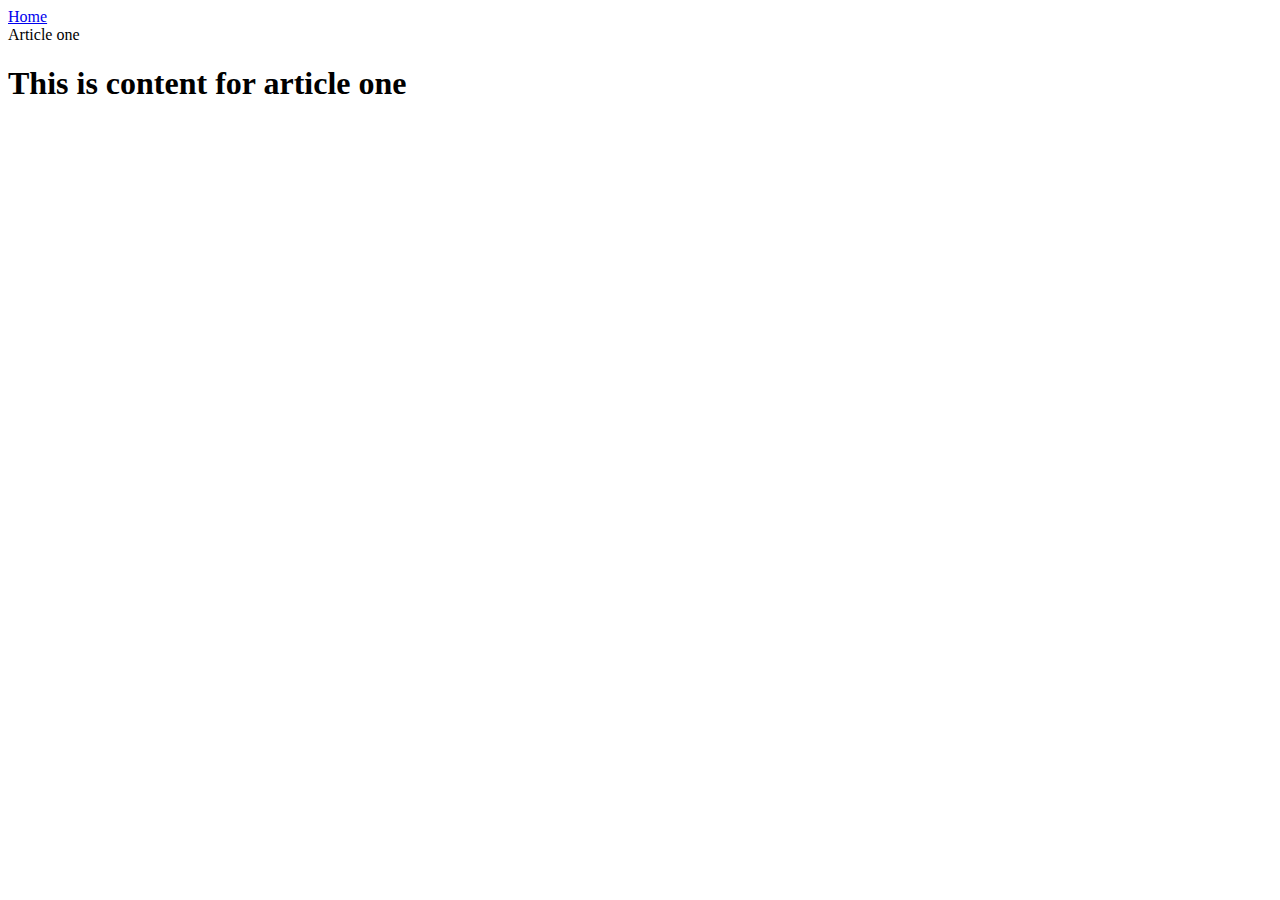
==== ui/article-one.html @ b7307e3f "[imad-console] Updates ui/article-one.html" ====
<html>
    <head>
        <title>
            Article one
        </title>
        </head>
        <body>
            <div>
                <a href="/">Home</a>
            </div>
            <div>
                Article one
            </div>
            <div>
                <h1>This is content for article one</h1>
            </div>
            
        </body>
    
</html>
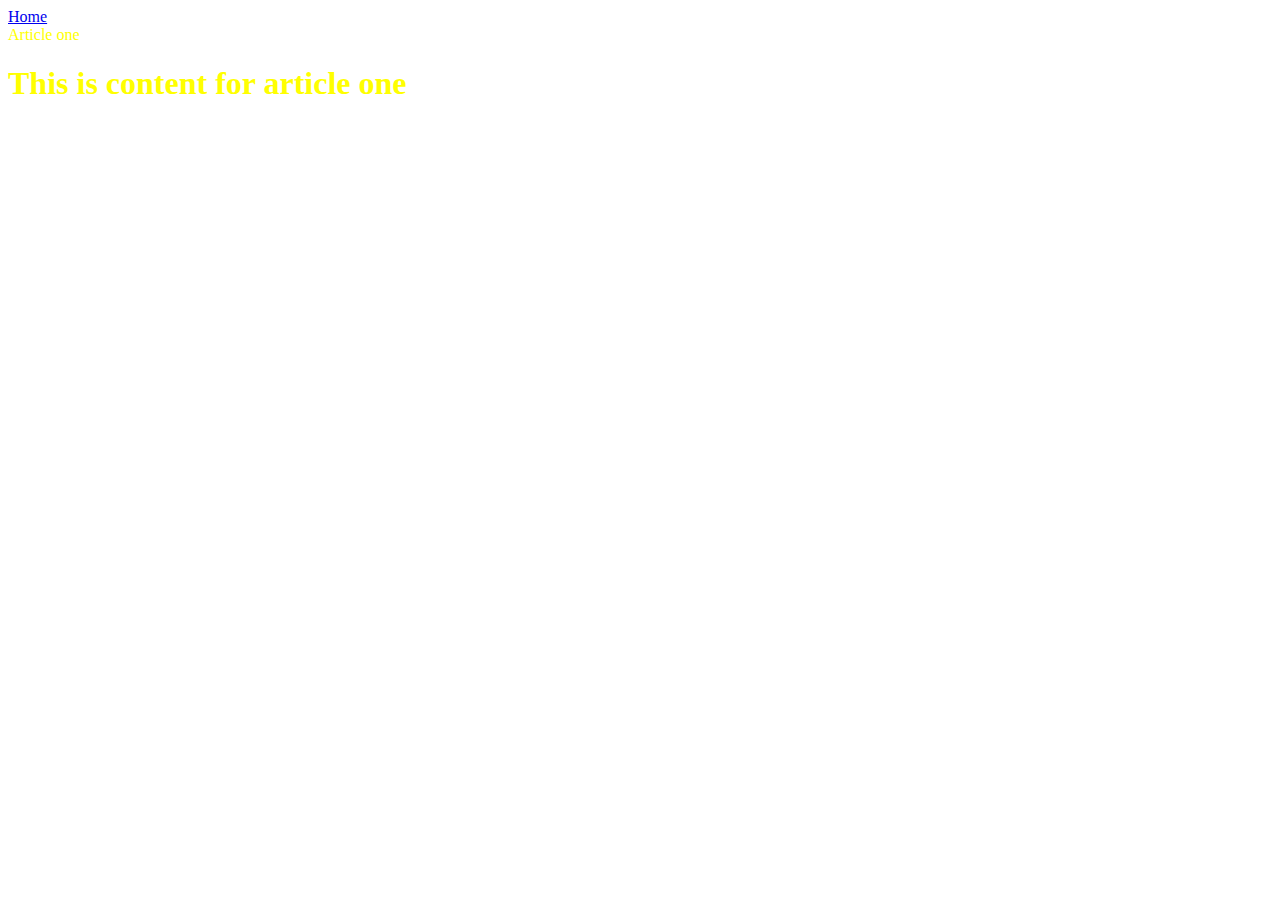
==== commit fe3fcc80: "[imad-console] Updates ui/article-one.html" ====
--- a/ui/article-one.html
+++ b/ui/article-one.html
@@ -3,8 +3,16 @@
         <title>
             Article one
         </title>
+        <meta name="viewport" content="width=device-width, initial-scale=1"/>
+        <style>
+            .con
+            {
+             color: yellow;   
+            }
+        </style>
         </head>
-        <body>
+        <body color="black">
+            <div class="con">
             <div>
                 <a href="/">Home</a>
             </div>
@@ -14,7 +22,7 @@
             <div>
                 <h1>This is content for article one</h1>
             </div>
-            
+            </div>
         </body>
     
 </html>
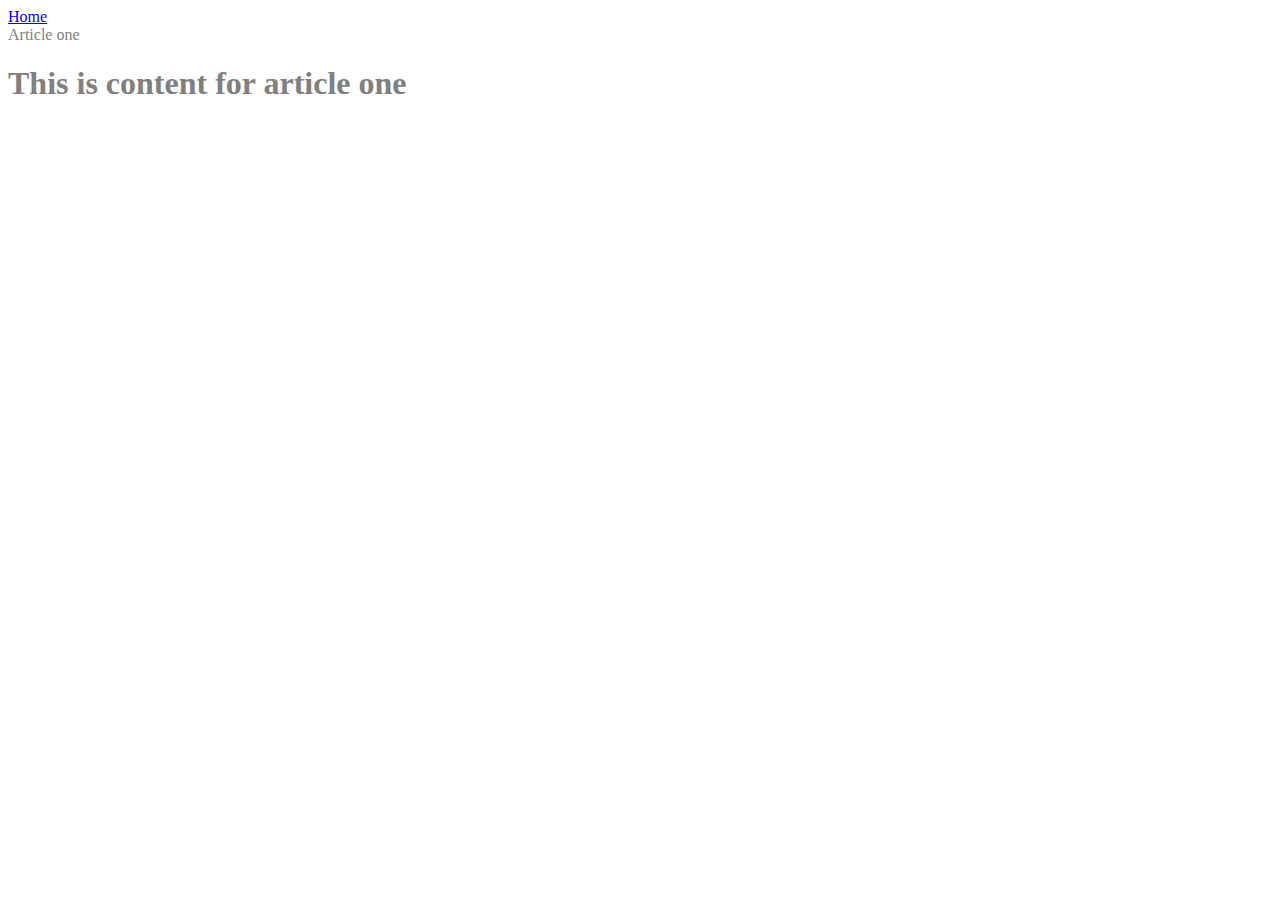
==== commit 15660c30: "[imad-console] Updates ui/article-one.html" ====
--- a/ui/article-one.html
+++ b/ui/article-one.html
@@ -7,11 +7,11 @@
         <style>
             .con
             {
-             color: yellow;   
+             color: grey;   
             }
         </style>
         </head>
-        <body color="black">
+        <body>
             <div class="con">
             <div>
                 <a href="/">Home</a>
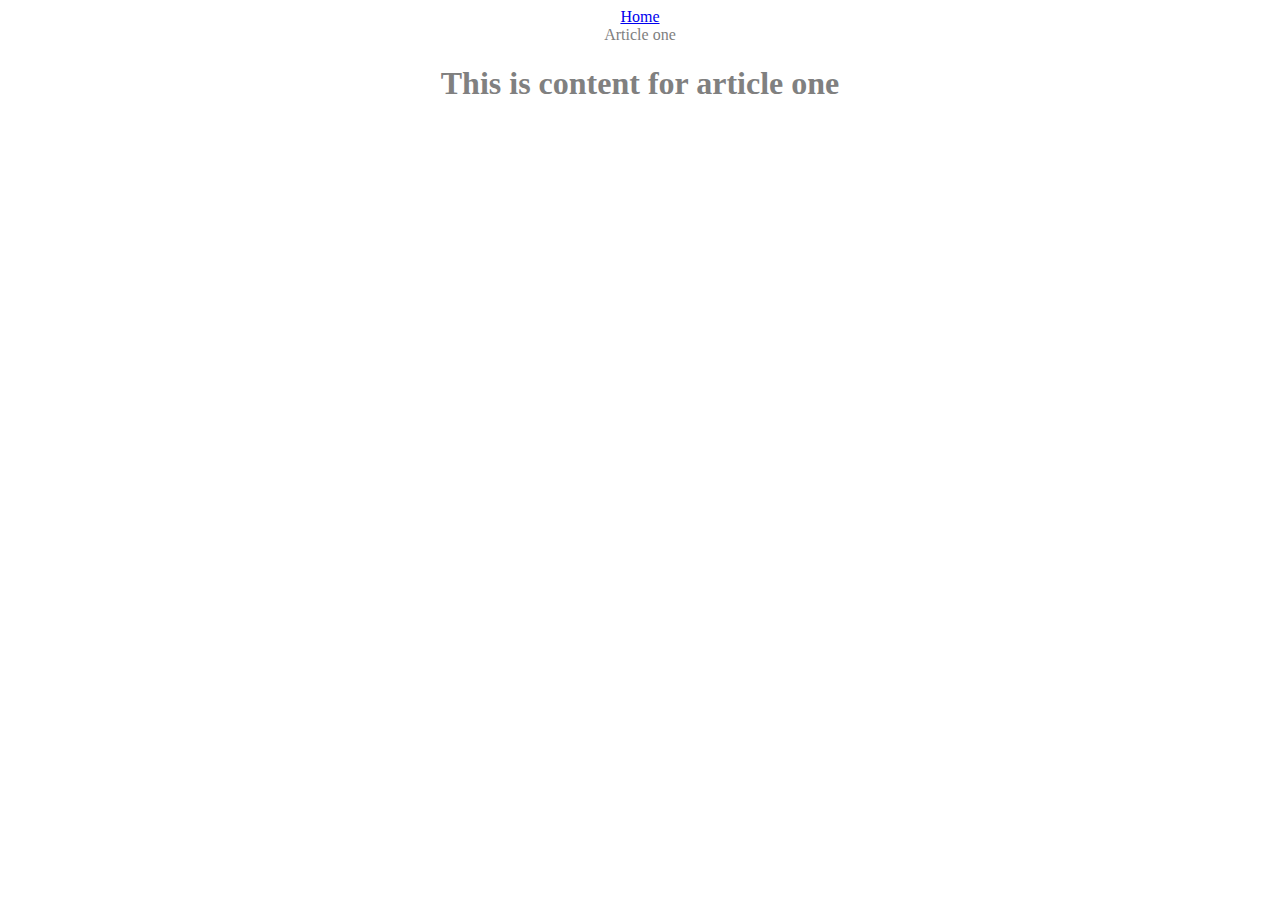
==== commit 20426190: "[imad-console] Updates ui/article-one.html" ====
--- a/ui/article-one.html
+++ b/ui/article-one.html
@@ -8,6 +8,7 @@
             .con
             {
              color: grey;   
+             text-align: center; 
             }
         </style>
         </head>
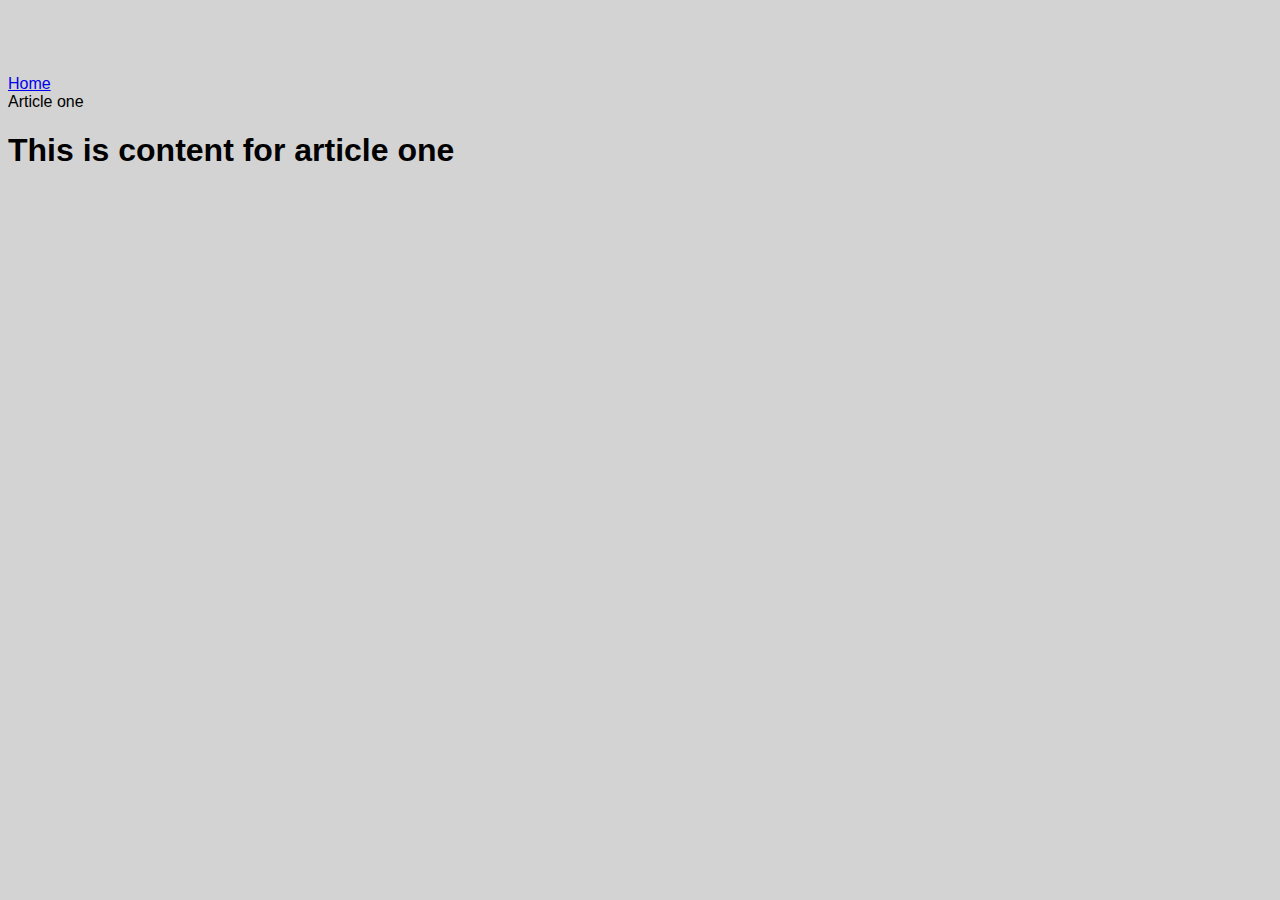
==== commit 83c61f5d: "[imad-console] Updates ui/article-one.html" ====
--- a/ui/article-one.html
+++ b/ui/article-one.html
@@ -4,13 +4,7 @@
             Article one
         </title>
         <meta name="viewport" content="width=device-width, initial-scale=1"/>
-        <style>
-            .con
-            {
-             color: grey;   
-             text-align: center; 
-            }
-        </style>
+        <link href="/ui/style.css" rel="stylesheet" />
         </head>
         <body>
             <div class="con">
--- a/ui/style.css
+++ b/ui/style.css
@@ -0,0 +1,24 @@
+body {
+    font-family: sans-serif;
+    background-color: lightgrey;
+    margin-top: 75px;
+}
+
+.center {
+    text-align: left;
+    color: yellow;
+}
+
+.text-big {
+    font-size: 300%;
+}
+
+.bold {
+    font-weight: bold;
+}
+
+.full {
+    height: 100%;
+    width: 100%;
+}
+
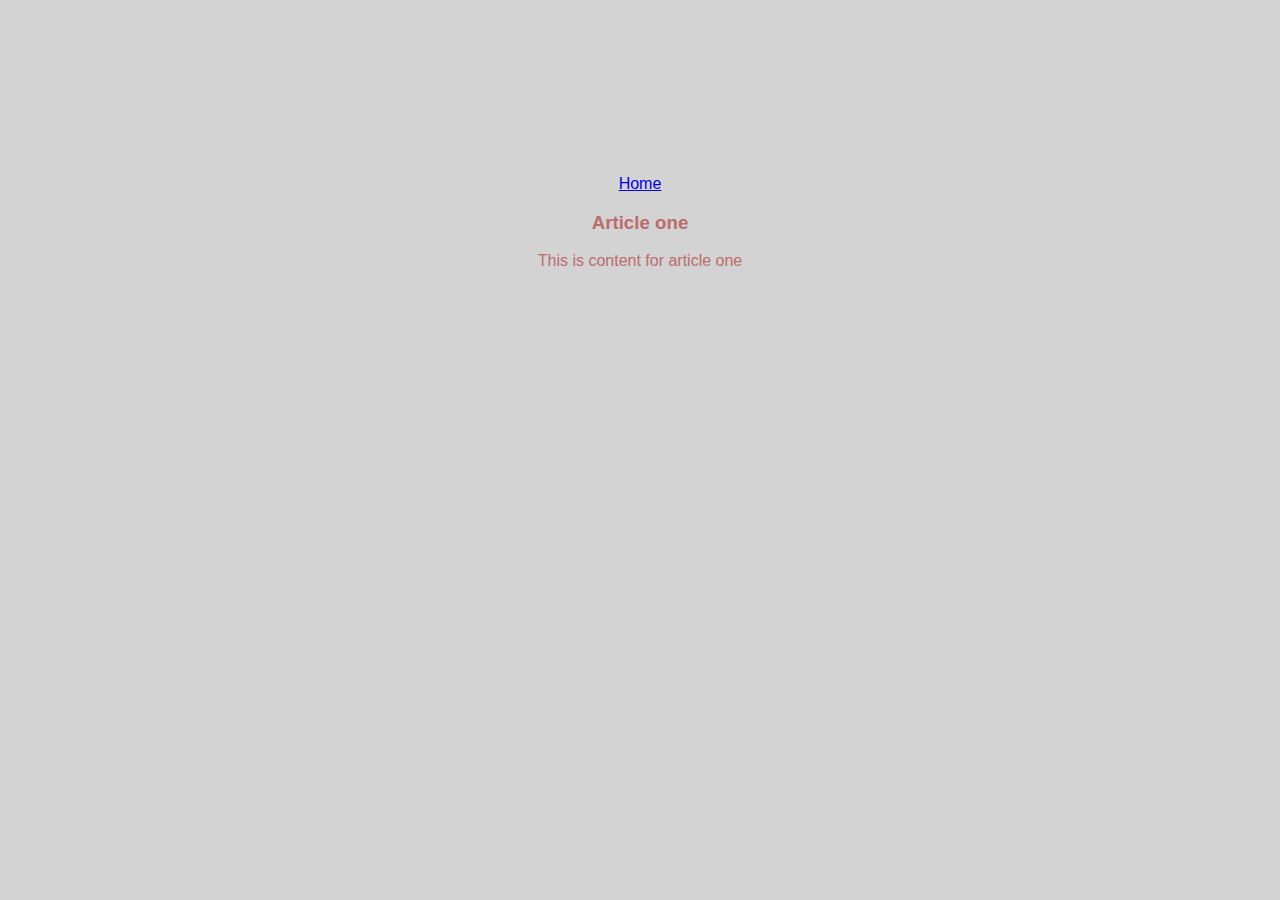
==== commit f14b101e: "[imad-console] Updates ui/article-one.html" ====
--- a/ui/article-one.html
+++ b/ui/article-one.html
@@ -12,10 +12,10 @@
                 <a href="/">Home</a>
             </div>
             <div>
-                Article one
+               <h3>Article one</h3>
             </div>
             <div>
-                <h1>This is content for article one</h1>
+                <p>This is content for article one</p>
             </div>
             </div>
         </body>
--- a/ui/style.css
+++ b/ui/style.css
@@ -22,3 +22,11 @@
     width: 100%;
 }
 
+.con
+    {
+    color: #bb6c6c;
+    text-align: center;
+    padding-top: 100;
+    padding-left: 25;
+    padding-right: 25;
+    }
